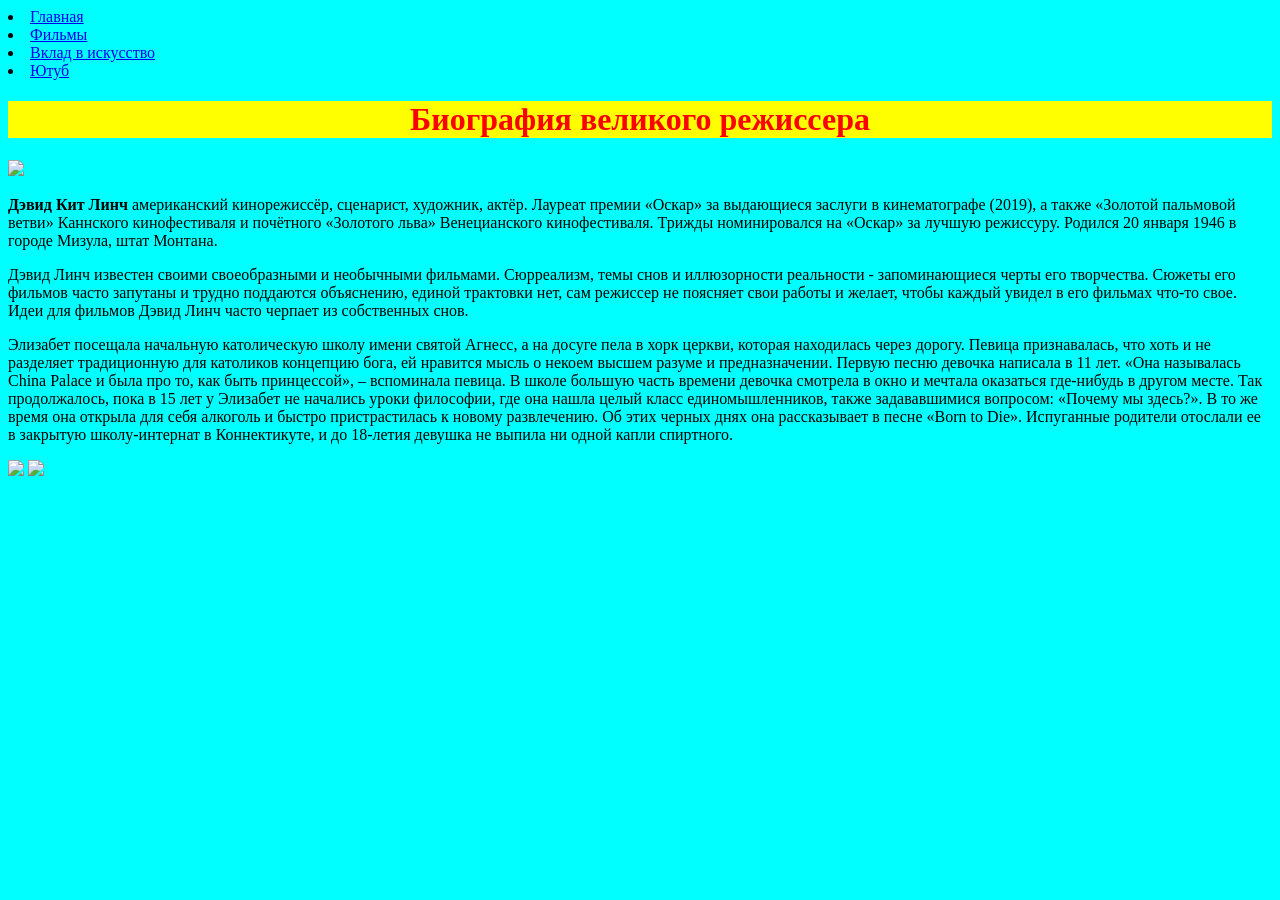
==== biography.html @ cce72c9f "Mon, Nov 3, 2025, 9:38 PM +07:00" ====
<!doctype html>
<html>
    <head>
        <meta charset="utf-8">
        <title>Биография</title>
        <link href="style.css" rel="stylesheet"
    </head>
    <body>
        <header>    <nav><li><a href="index.html">Главная</a></li>
                    <li><a href="films.html">Фильмы</a></li>
                    <li><a href="art.html">Вклад в искусство</a></li>
                    <li><a href="youtube.html">Ютуб</a></li>
                    </nav>
            <h1>Биография великого режиссера</h1>
        </header>
        <div id=flex>
            <img src="https://images.uznayvse.ru/1152x864/p/images/content/2023/5/3/in-1984-david-lynch-filmed-dune_73.jpg" width="250">
            <main>
                <p>
                    <strong>Дэвид Кит Линч</strong> американский кинорежиссёр, сценарист, художник, актёр. Лауреат премии «Оскар» за выдающиеся заслуги в кинематографе (2019), а также «Золотой пальмовой ветви» Каннского кинофестиваля и почётного «Золотого льва» Венецианского кинофестиваля. Трижды номинировался на «Оскар» за лучшую режиссуру. Родился 20 января 1946 в городе Мизула, штат Монтана.
                </p>
                <p>
                    Дэвид Линч известен своими своеобразными и необычными фильмами. Сюрреализм, темы снов и иллюзорности реальности - запоминающиеся черты его творчества. Сюжеты его фильмов часто запутаны и трудно поддаются объяснению, единой трактовки нет, сам режиссер не поясняет свои работы и желает, чтобы каждый увидел в его фильмах что-то свое. Идеи для фильмов Дэвид Линч часто черпает из собственных снов.
                <p>
                    Элизабет посещала начальную католическую школу имени святой Агнесс, а на досуге пела в хорк церкви, которая находилась через дорогу. Певица признавалась, что хоть и не разделяет традиционную для католиков концепцию бога, ей нравится мысль о некоем высшем разуме и предназначении. Первую песню девочка написала в 11 лет. «Она называлась China Palace и была про то, как быть принцессой», – вспоминала певица. В школе большую часть времени девочка смотрела в окно и мечтала оказаться где-нибудь в другом месте. Так продолжалось, пока в 15 лет у Элизабет не начались уроки философии, где она нашла целый класс единомышленников, также задававшимися вопросом: «Почему мы здесь?». В то же время она открыла для себя алкоголь и быстро пристрастилась к новому развлечению. Об этих черных днях она рассказывает в песне «Born to Die». Испуганные родители отослали ее в закрытую школу-интернат в Коннектикуте, и до 18-летия девушка не выпила ни одной капли спиртного.
                </p>
                <img src="82edd8209c5a5edb3fa35b98b7dd2459.png" width="300"> <img src="lana-del-rey-v-molodosti-1530191604.jpg">
            </main>
        </div>
    </body>
</html>
---- style.css ----
body{background-color: aqua}
h1{background-color: yellow; color: red; text-align:center}
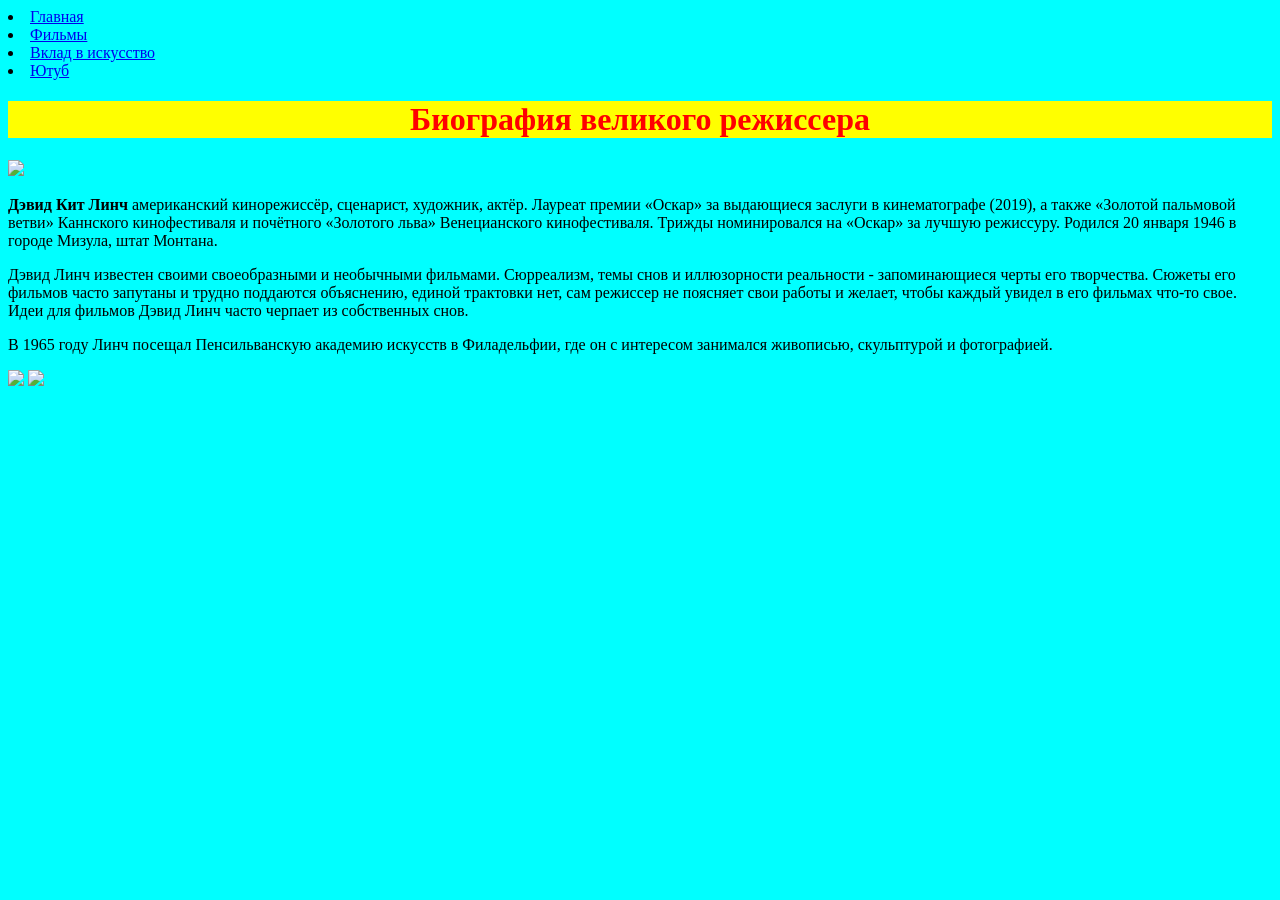
==== commit dbb04b2e: "Mon, Nov 3, 2025, 9:43 PM +07:00" ====
--- a/biography.html
+++ b/biography.html
@@ -22,7 +22,7 @@
                 <p>
                     Дэвид Линч известен своими своеобразными и необычными фильмами. Сюрреализм, темы снов и иллюзорности реальности - запоминающиеся черты его творчества. Сюжеты его фильмов часто запутаны и трудно поддаются объяснению, единой трактовки нет, сам режиссер не поясняет свои работы и желает, чтобы каждый увидел в его фильмах что-то свое. Идеи для фильмов Дэвид Линч часто черпает из собственных снов.
                 <p>
-                    Элизабет посещала начальную католическую школу имени святой Агнесс, а на досуге пела в хорк церкви, которая находилась через дорогу. Певица признавалась, что хоть и не разделяет традиционную для католиков концепцию бога, ей нравится мысль о некоем высшем разуме и предназначении. Первую песню девочка написала в 11 лет. «Она называлась China Palace и была про то, как быть принцессой», – вспоминала певица. В школе большую часть времени девочка смотрела в окно и мечтала оказаться где-нибудь в другом месте. Так продолжалось, пока в 15 лет у Элизабет не начались уроки философии, где она нашла целый класс единомышленников, также задававшимися вопросом: «Почему мы здесь?». В то же время она открыла для себя алкоголь и быстро пристрастилась к новому развлечению. Об этих черных днях она рассказывает в песне «Born to Die». Испуганные родители отослали ее в закрытую школу-интернат в Коннектикуте, и до 18-летия девушка не выпила ни одной капли спиртного.
+                    В 1965 году Линч посещал Пенсильванскую академию искусств в Филадельфии, где он с интересом занимался живописью, скульптурой и фотографией. 
                 </p>
                 <img src="82edd8209c5a5edb3fa35b98b7dd2459.png" width="300"> <img src="lana-del-rey-v-molodosti-1530191604.jpg">
             </main>
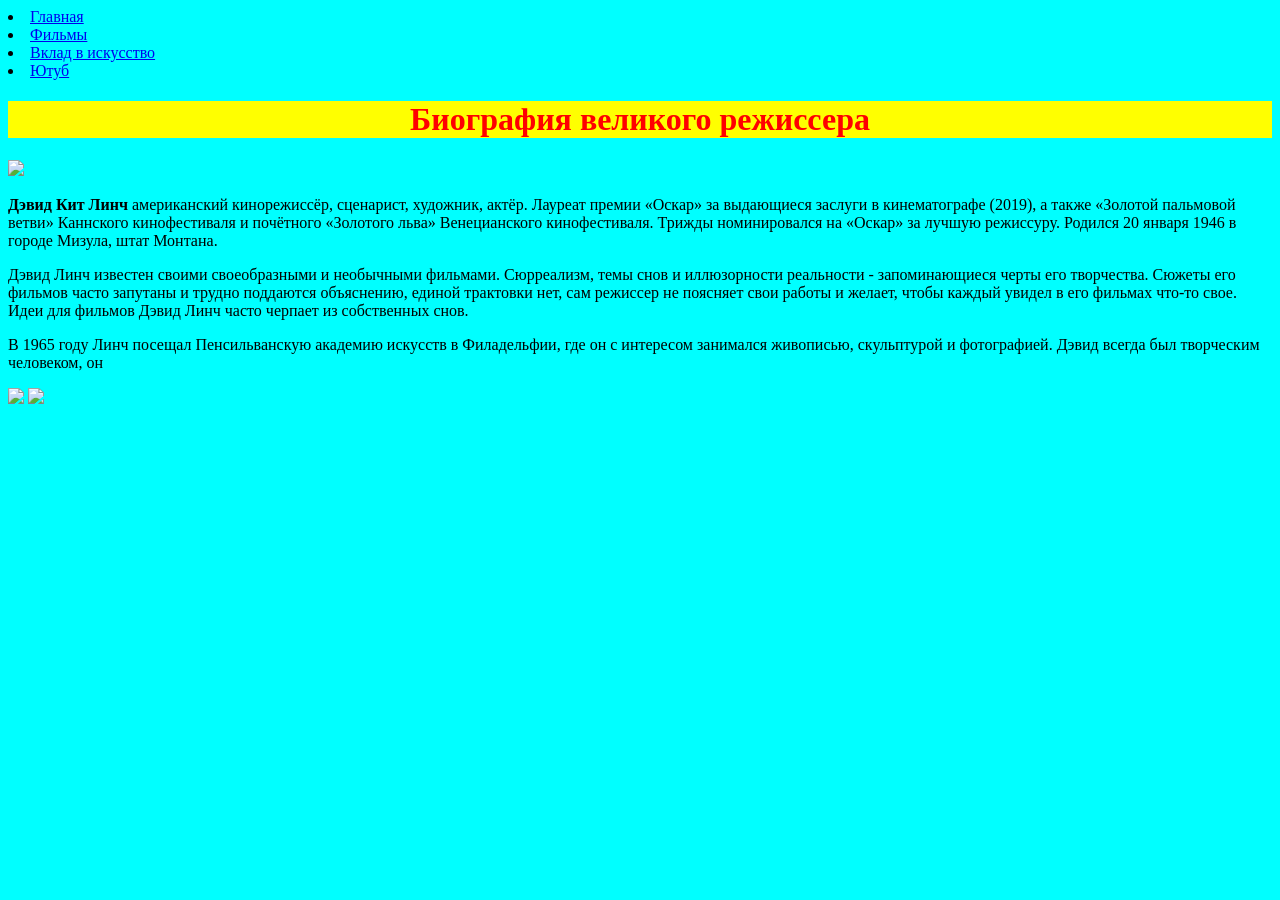
==== commit 2e064839: "Mon, Nov 3, 2025, 9:49 PM +07:00" ====
--- a/biography.html
+++ b/biography.html
@@ -22,7 +22,7 @@
                 <p>
                     Дэвид Линч известен своими своеобразными и необычными фильмами. Сюрреализм, темы снов и иллюзорности реальности - запоминающиеся черты его творчества. Сюжеты его фильмов часто запутаны и трудно поддаются объяснению, единой трактовки нет, сам режиссер не поясняет свои работы и желает, чтобы каждый увидел в его фильмах что-то свое. Идеи для фильмов Дэвид Линч часто черпает из собственных снов.
                 <p>
-                    В 1965 году Линч посещал Пенсильванскую академию искусств в Филадельфии, где он с интересом занимался живописью, скульптурой и фотографией. 
+                    В 1965 году Линч посещал Пенсильванскую академию искусств в Филадельфии, где он с интересом занимался живописью, скульптурой и фотографией. Дэвид всегда был творческим человеком, он 
                 </p>
                 <img src="82edd8209c5a5edb3fa35b98b7dd2459.png" width="300"> <img src="lana-del-rey-v-molodosti-1530191604.jpg">
             </main>
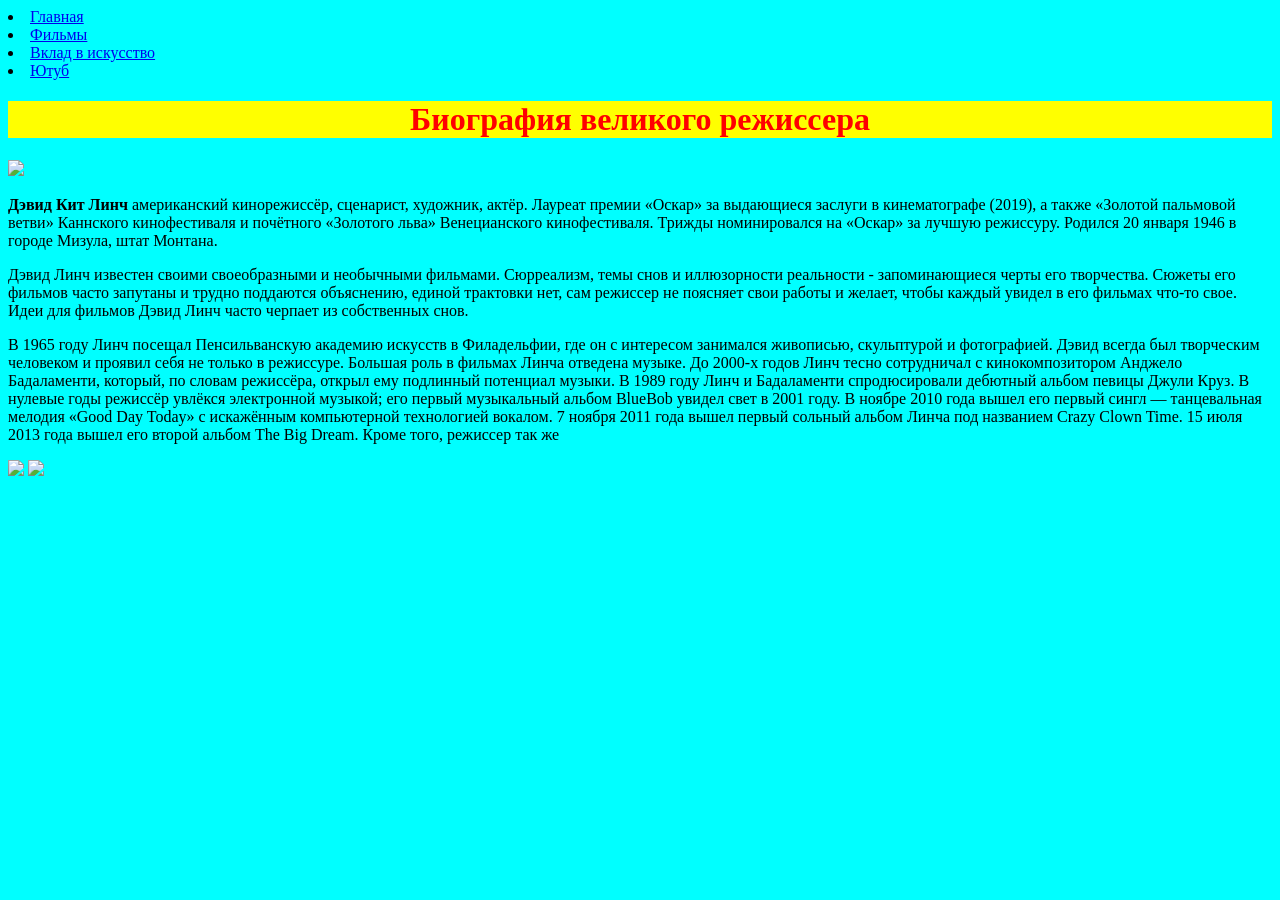
==== commit 6bdefcef: "Mon, Nov 3, 2025, 9:53 PM +07:00" ====
--- a/biography.html
+++ b/biography.html
@@ -22,7 +22,7 @@
                 <p>
                     Дэвид Линч известен своими своеобразными и необычными фильмами. Сюрреализм, темы снов и иллюзорности реальности - запоминающиеся черты его творчества. Сюжеты его фильмов часто запутаны и трудно поддаются объяснению, единой трактовки нет, сам режиссер не поясняет свои работы и желает, чтобы каждый увидел в его фильмах что-то свое. Идеи для фильмов Дэвид Линч часто черпает из собственных снов.
                 <p>
-                    В 1965 году Линч посещал Пенсильванскую академию искусств в Филадельфии, где он с интересом занимался живописью, скульптурой и фотографией. Дэвид всегда был творческим человеком, он 
+                    В 1965 году Линч посещал Пенсильванскую академию искусств в Филадельфии, где он с интересом занимался живописью, скульптурой и фотографией. Дэвид всегда был творческим человеком и проявил себя не только в режиссуре. Большая роль в фильмах Линча отведена музыке. До 2000-х годов Линч тесно сотрудничал с кинокомпозитором Анджело Бадаламенти, который, по словам режиссёра, открыл ему подлинный потенциал музыки. В 1989 году Линч и Бадаламенти спродюсировали дебютный альбом певицы Джули Круз. В нулевые годы режиссёр увлёкся электронной музыкой; его первый музыкальный альбом BlueBob увидел свет в 2001 году. В ноябре 2010 года вышел его первый сингл — танцевальная мелодия «Good Day Today» с искажённым компьютерной технологией вокалом. 7 ноября 2011 года вышел первый сольный альбом Линча под названием Crazy Clown Time. 15 июля 2013 года вышел его второй альбом The Big Dream. Кроме того, режиссер так же
                 </p>
                 <img src="82edd8209c5a5edb3fa35b98b7dd2459.png" width="300"> <img src="lana-del-rey-v-molodosti-1530191604.jpg">
             </main>
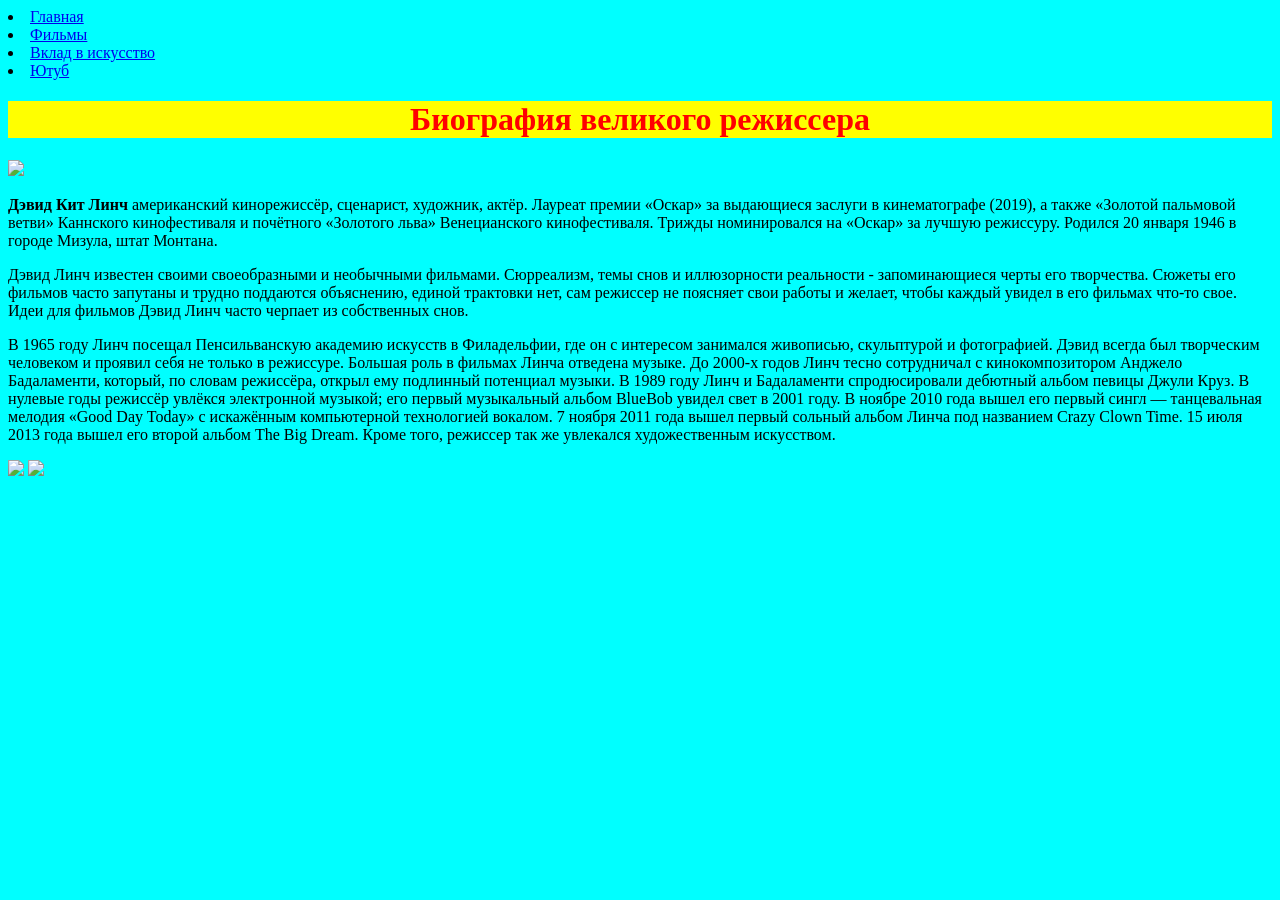
==== commit bf62972e: "Mon, Nov 3, 2025, 10:04 PM +07:00" ====
--- a/biography.html
+++ b/biography.html
@@ -22,7 +22,10 @@
                 <p>
                     Дэвид Линч известен своими своеобразными и необычными фильмами. Сюрреализм, темы снов и иллюзорности реальности - запоминающиеся черты его творчества. Сюжеты его фильмов часто запутаны и трудно поддаются объяснению, единой трактовки нет, сам режиссер не поясняет свои работы и желает, чтобы каждый увидел в его фильмах что-то свое. Идеи для фильмов Дэвид Линч часто черпает из собственных снов.
                 <p>
-                    В 1965 году Линч посещал Пенсильванскую академию искусств в Филадельфии, где он с интересом занимался живописью, скульптурой и фотографией. Дэвид всегда был творческим человеком и проявил себя не только в режиссуре. Большая роль в фильмах Линча отведена музыке. До 2000-х годов Линч тесно сотрудничал с кинокомпозитором Анджело Бадаламенти, который, по словам режиссёра, открыл ему подлинный потенциал музыки. В 1989 году Линч и Бадаламенти спродюсировали дебютный альбом певицы Джули Круз. В нулевые годы режиссёр увлёкся электронной музыкой; его первый музыкальный альбом BlueBob увидел свет в 2001 году. В ноябре 2010 года вышел его первый сингл — танцевальная мелодия «Good Day Today» с искажённым компьютерной технологией вокалом. 7 ноября 2011 года вышел первый сольный альбом Линча под названием Crazy Clown Time. 15 июля 2013 года вышел его второй альбом The Big Dream. Кроме того, режиссер так же
+                    В 1965 году Линч посещал Пенсильванскую академию искусств в Филадельфии, где он с интересом занимался живописью, скульптурой и фотографией. Дэвид всегда был творческим человеком и проявил себя не только в режиссуре. Большая роль в фильмах Линча отведена музыке. До 2000-х годов Линч тесно сотрудничал с кинокомпозитором Анджело Бадаламенти, который, по словам режиссёра, открыл ему подлинный потенциал музыки. В 1989 году Линч и Бадаламенти спродюсировали дебютный альбом певицы Джули Круз. В нулевые годы режиссёр увлёкся электронной музыкой; его первый музыкальный альбом BlueBob увидел свет в 2001 году. В ноябре 2010 года вышел его первый сингл — танцевальная мелодия «Good Day Today» с искажённым компьютерной технологией вокалом. 7 ноября 2011 года вышел первый сольный альбом Линча под названием Crazy Clown Time. 15 июля 2013 года вышел его второй альбом The Big Dream. Кроме того, режиссер так же увлекался художественным искусством.
+                </p>
+                <p>
+                    
                 </p>
                 <img src="82edd8209c5a5edb3fa35b98b7dd2459.png" width="300"> <img src="lana-del-rey-v-molodosti-1530191604.jpg">
             </main>
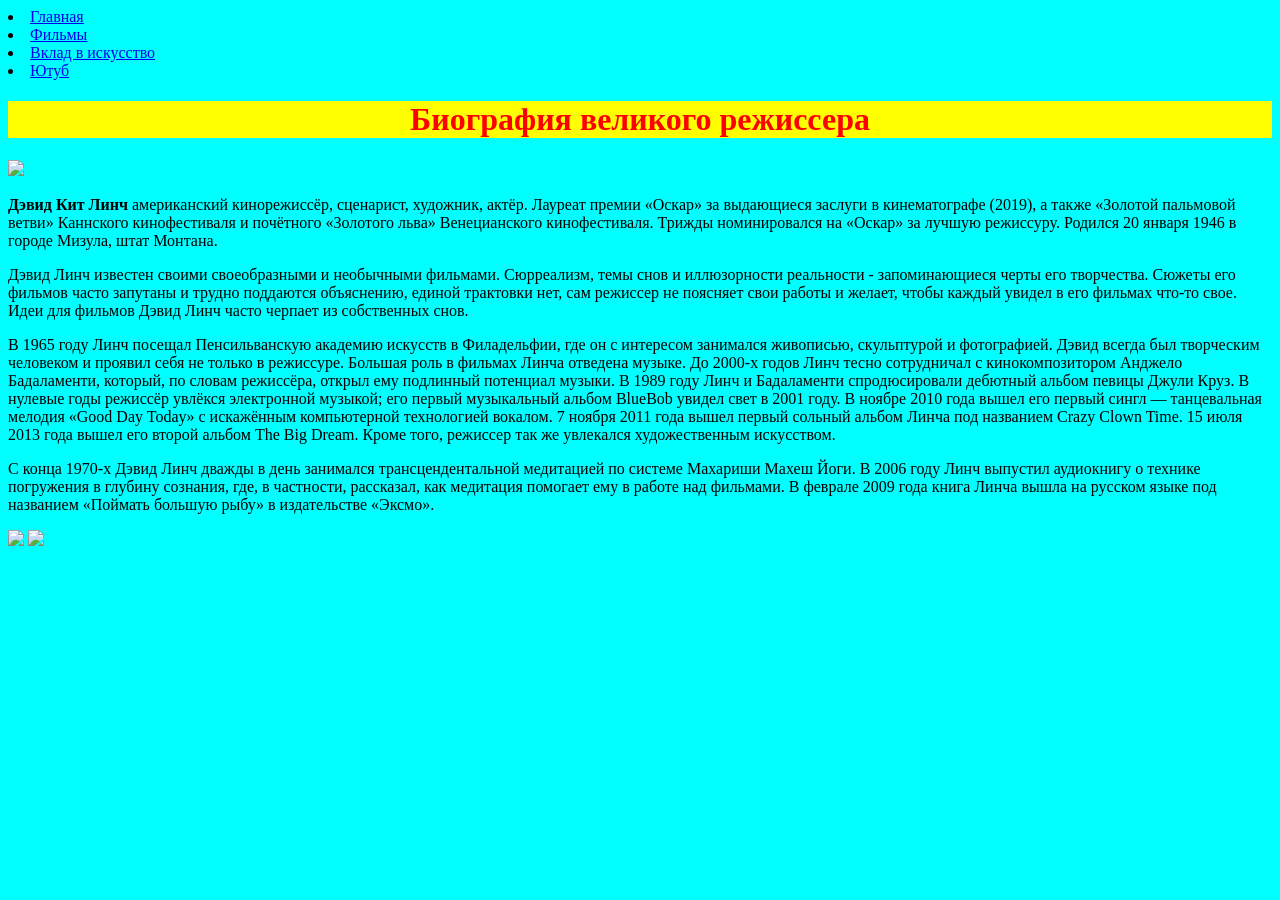
==== commit 609b8621: "Mon, Nov 3, 2025, 10:07 PM +07:00" ====
--- a/biography.html
+++ b/biography.html
@@ -25,6 +25,9 @@
                     В 1965 году Линч посещал Пенсильванскую академию искусств в Филадельфии, где он с интересом занимался живописью, скульптурой и фотографией. Дэвид всегда был творческим человеком и проявил себя не только в режиссуре. Большая роль в фильмах Линча отведена музыке. До 2000-х годов Линч тесно сотрудничал с кинокомпозитором Анджело Бадаламенти, который, по словам режиссёра, открыл ему подлинный потенциал музыки. В 1989 году Линч и Бадаламенти спродюсировали дебютный альбом певицы Джули Круз. В нулевые годы режиссёр увлёкся электронной музыкой; его первый музыкальный альбом BlueBob увидел свет в 2001 году. В ноябре 2010 года вышел его первый сингл — танцевальная мелодия «Good Day Today» с искажённым компьютерной технологией вокалом. 7 ноября 2011 года вышел первый сольный альбом Линча под названием Crazy Clown Time. 15 июля 2013 года вышел его второй альбом The Big Dream. Кроме того, режиссер так же увлекался художественным искусством.
                 </p>
                 <p>
+                    С конца 1970-х Дэвид Линч дважды в день занимался трансцендентальной медитацией по системе Махариши Махеш Йоги. В 2006 году Линч выпустил аудиокнигу о технике погружения в глубину сознания, где, в частности, рассказал, как медитация помогает ему в работе над фильмами. В феврале 2009 года книга Линча вышла на русском языке под названием «Поймать большую рыбу» в издательстве «Эксмо».
+                </p>
+                <p>
                     
                 </p>
                 <img src="82edd8209c5a5edb3fa35b98b7dd2459.png" width="300"> <img src="lana-del-rey-v-molodosti-1530191604.jpg">
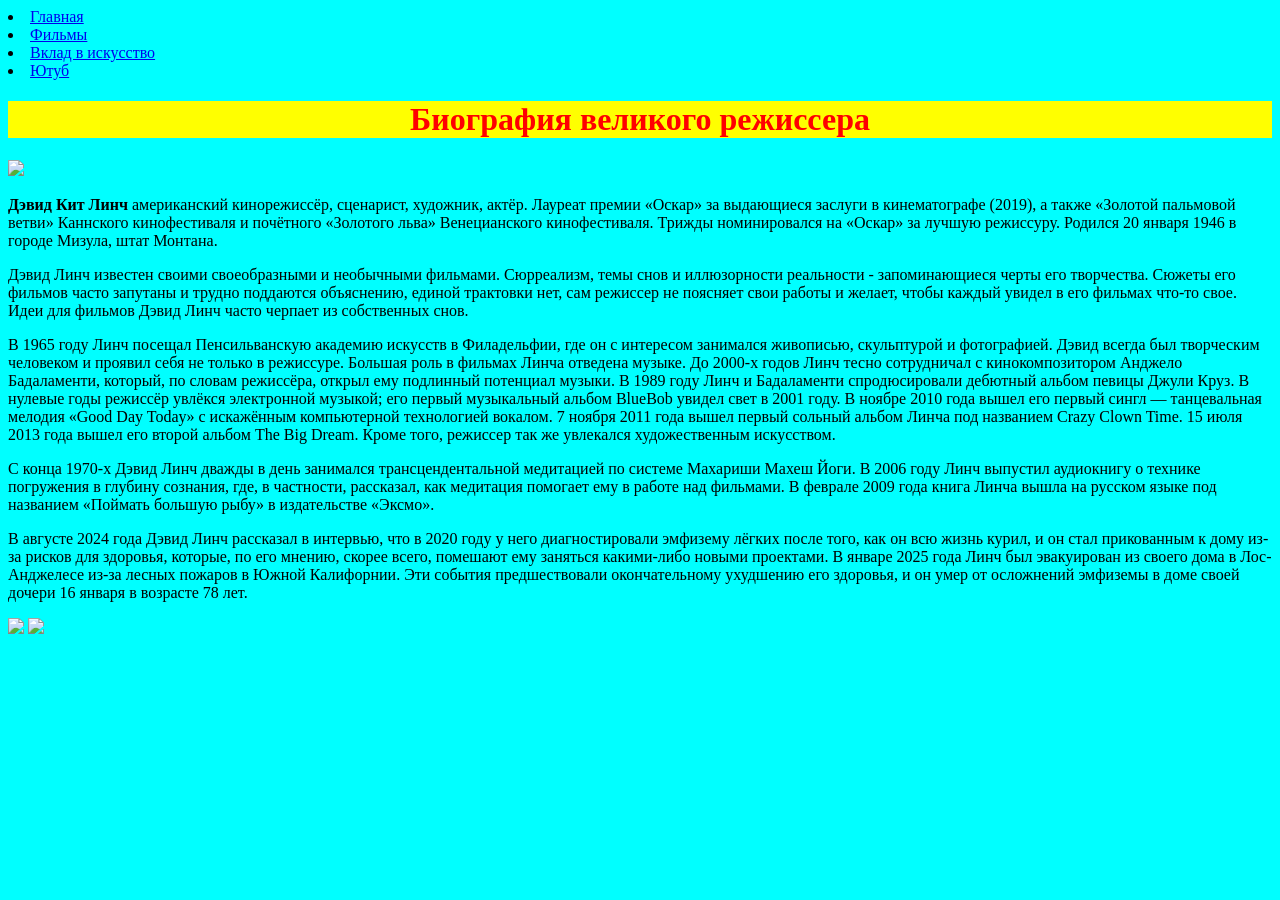
==== commit d4596ae1: "Mon, Nov 3, 2025, 10:11 PM +07:00" ====
--- a/biography.html
+++ b/biography.html
@@ -28,7 +28,7 @@
                     С конца 1970-х Дэвид Линч дважды в день занимался трансцендентальной медитацией по системе Махариши Махеш Йоги. В 2006 году Линч выпустил аудиокнигу о технике погружения в глубину сознания, где, в частности, рассказал, как медитация помогает ему в работе над фильмами. В феврале 2009 года книга Линча вышла на русском языке под названием «Поймать большую рыбу» в издательстве «Эксмо».
                 </p>
                 <p>
-                    
+                    В августе 2024 года Дэвид Линч рассказал в интервью, что в 2020 году у него диагностировали эмфизему лёгких после того, как он всю жизнь курил, и он стал прикованным к дому из-за рисков для здоровья, которые, по его мнению, скорее всего, помешают ему заняться какими-либо новыми проектами. В январе 2025 года Линч был эвакуирован из своего дома в Лос-Анджелесе из-за лесных пожаров в Южной Калифорнии. Эти события предшествовали окончательному ухудшению его здоровья, и он умер от осложнений эмфиземы в доме своей дочери 16 января в возрасте 78 лет.
                 </p>
                 <img src="82edd8209c5a5edb3fa35b98b7dd2459.png" width="300"> <img src="lana-del-rey-v-molodosti-1530191604.jpg">
             </main>
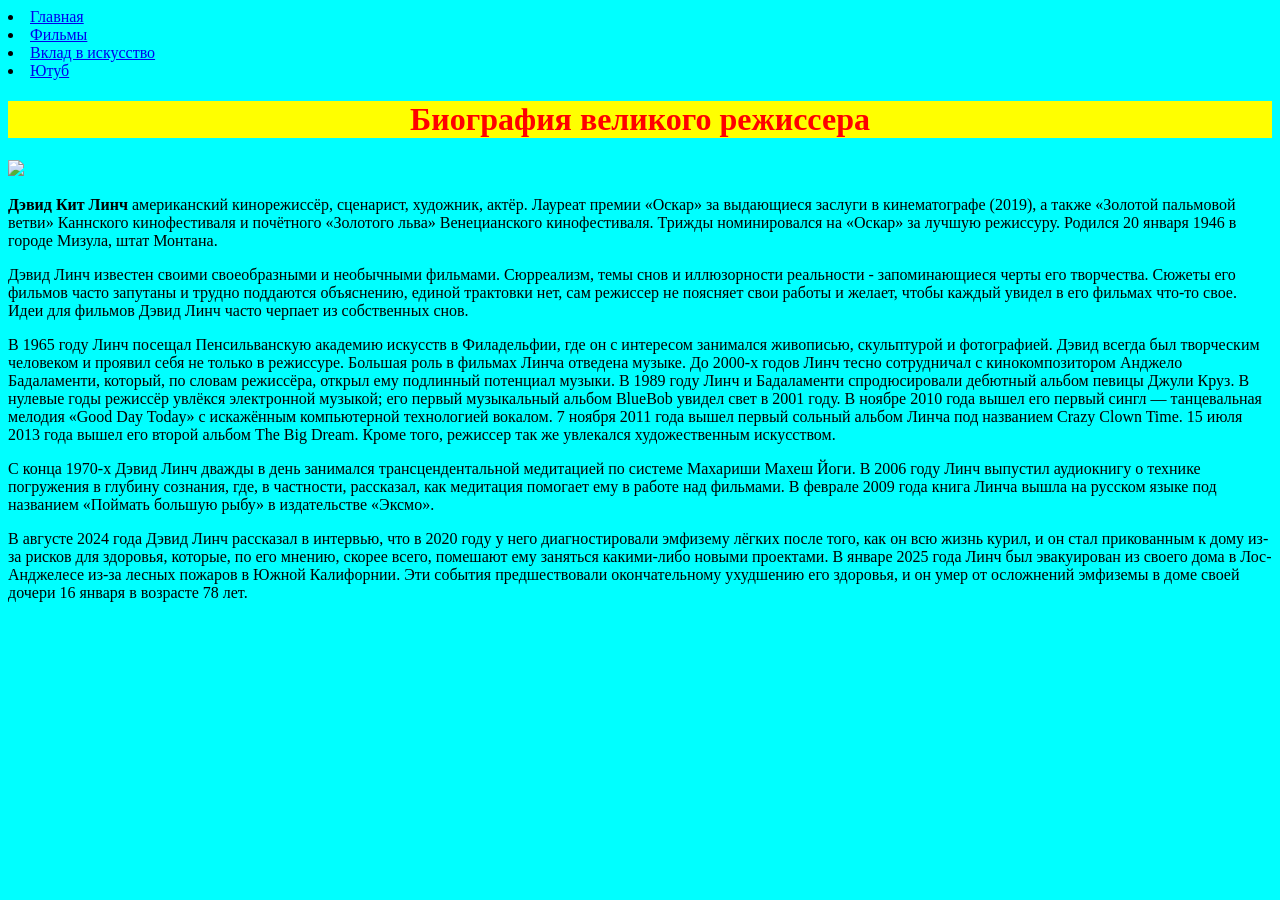
==== commit b445804b: "Mon, Nov 3, 2025, 10:11 PM +07:00" ====
--- a/biography.html
+++ b/biography.html
@@ -30,7 +30,6 @@
                 <p>
                     В августе 2024 года Дэвид Линч рассказал в интервью, что в 2020 году у него диагностировали эмфизему лёгких после того, как он всю жизнь курил, и он стал прикованным к дому из-за рисков для здоровья, которые, по его мнению, скорее всего, помешают ему заняться какими-либо новыми проектами. В январе 2025 года Линч был эвакуирован из своего дома в Лос-Анджелесе из-за лесных пожаров в Южной Калифорнии. Эти события предшествовали окончательному ухудшению его здоровья, и он умер от осложнений эмфиземы в доме своей дочери 16 января в возрасте 78 лет.
                 </p>
-                <img src="82edd8209c5a5edb3fa35b98b7dd2459.png" width="300"> <img src="lana-del-rey-v-molodosti-1530191604.jpg">
             </main>
         </div>
     </body>
